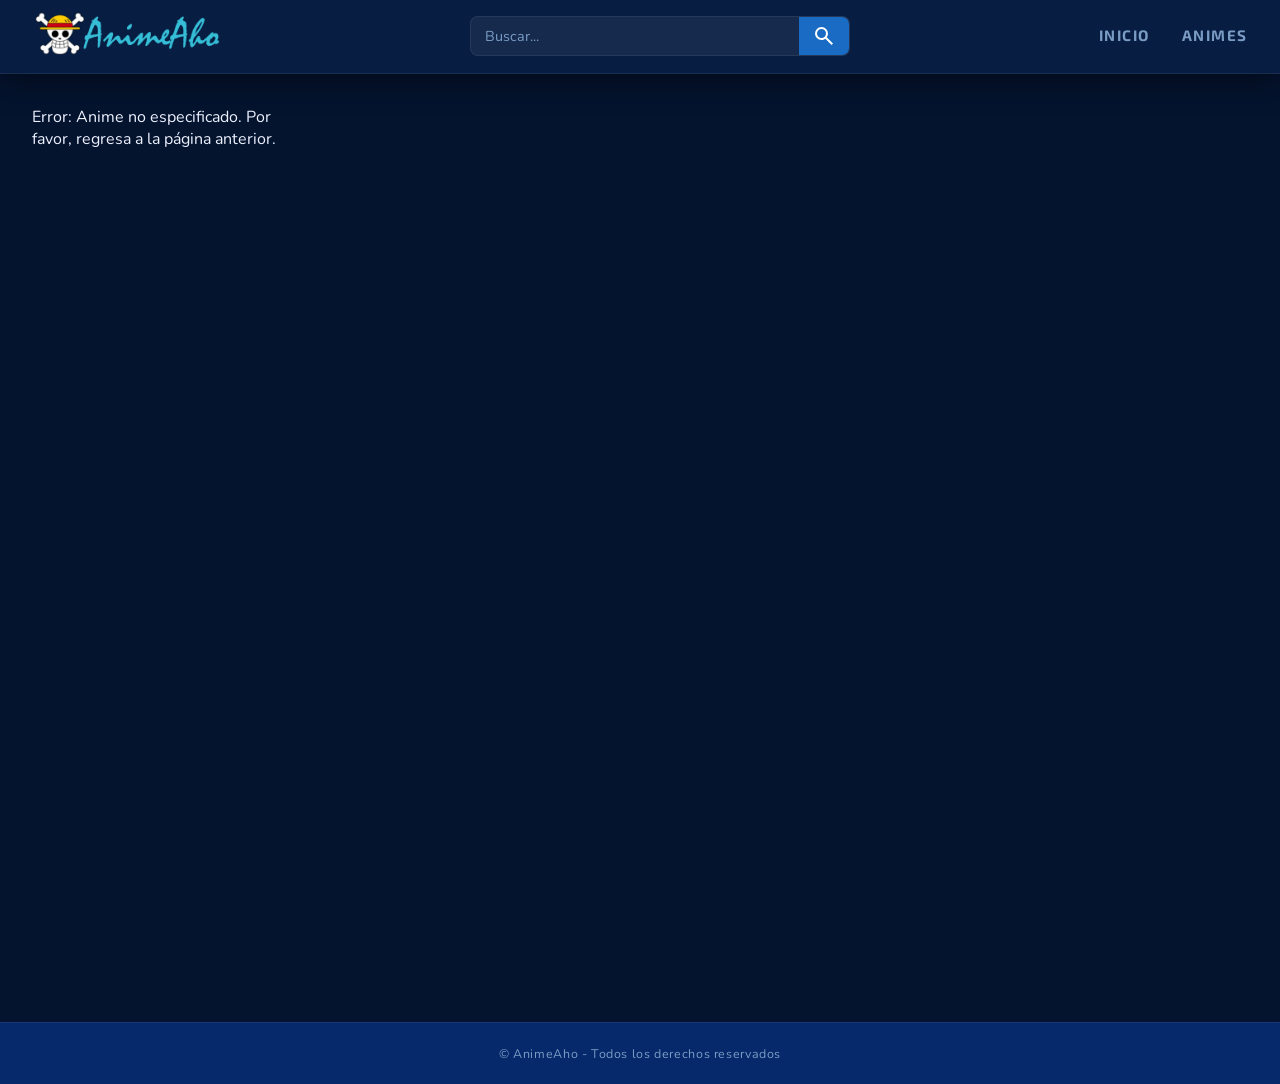
==== anime.html @ d309d059 "feat: add main client navigation flow - Index page: airing animes, latest episodes and recently adde" ====
<!DOCTYPE html>
<html lang="en">
<head>
    <meta charset="UTF-8">
    <meta name="viewport" content="width=device-width, initial-scale=1.0">
    <link rel="preconnect" href="https://fonts.googleapis.com">
    <link rel="preconnect" href="https://fonts.gstatic.com" crossorigin>
    <link href="https://fonts.googleapis.com/css2?family=Exo+2:ital,wght@0,100..900;1,100..900&display=swap" rel="stylesheet">
    <link rel="stylesheet" href="css/pages.css">
    <link rel="stylesheet" href="css/anime.css">
    <link rel="stylesheet" href="css/responsive.css">
    <title>AnimeAho</title>
</head>
<body>
    <header class="header">
        <div class="header__inner">
            <a href="index.html">
                <img src="assets/images/logo-animeaho.png" alt="AnimeAho" class="header__logo">
            </a>

            <div class="header__search">
                <input type="search" placeholder="Buscar..." aria-label="Buscar anime">
                <a href="" aria-label="Buscar">
                    <svg xmlns="http://www.w3.org/2000/svg" height="24px" viewBox="0 -960 960 960" width="24px" fill="#FFFFFF" aria-hidden="true">
                        <path d="M784-120 532-372q-30 24-69 38t-83 14q-109 0-184.5-75.5T120-580q0-109 75.5-184.5T380-840q109 0 184.5 75.5T640-580q0 44-14 83t-38 69l252 252-56 56ZM380-400q75 0 127.5-52.5T560-580q0-75-52.5-127.5T380-760q-75 0-127.5 52.5T200-580q0 75 52.5 127.5T380-400Z"/>
                    </svg>
                </a>
            </div>

            <nav class="header__nav" aria-label="Navegación principal">
                <a href="index.html">INICIO</a>
                <a href="">ANIMES</a>
            </nav>
        </div>
    </header>
    <main class="main">
        <div class="main__inner">
            <aside id="anime-aside" class="main__anime-aside">
                <div id="anime-cover" class="main__anime-cover"></div>
                <div id="anime-popularity" class="main__anime-popularity"></div>
                <div id="anime-status" class="main__anime-status"></div>
            </aside>

            <section id="anime-info" class="main__anime-info">
                <div id="anime-title" class="main__anime-title"></div>
                <div id="anime-type" class="main__anime-type"></div>
                <div id="anime-description" class="main__anime-description"></div>
                <div id="anime-relations" class="main__anime-relations"></div>
                <div id="anime-genres" class="main__anime-genres"></div>
            </section>

            <section id="anime-episodes" class="main__anime-episodes">
                <div id="anime-next" class="main__anime-next"></div>
                
                <div class="main__episodes-controls">
                    <div class="main__episodes-left">
                        <label for="episodes-sort" class="main__episodes-label">Ordenar episodios:</label>
                        <select id="episodes-sort" class="main__episodes-select">
                            <option value="desc">Descendente (Nuevos primero)</option>
                            <option value="asc">Ascendente (Antiguos primero)</option>
                        </select>
                    </div>
                    
                    <div class="main__episodes-search-group">
                        <input 
                            type="number" 
                            id="episodes-search" 
                            class="main__episodes-search-input" 
                            placeholder="Buscar episodio..."
                        />
                        <button class="main__episodes-search-btn">
                            <svg xmlns="http://www.w3.org/2000/svg" height="24px" viewBox="0 -960 960 960" width="24px" fill="#FFFFFF"><path d="M784-120 532-372q-30 24-69 38t-83 14q-109 0-184.5-75.5T120-580q0-109 75.5-184.5T380-840q109 0 184.5 75.5T640-580q0 44-14 83t-38 69l252 252-56 56ZM380-400q75 0 127.5-52.5T560-580q0-75-52.5-127.5T380-760q-75 0-127.5 52.5T200-580q0 75 52.5 127.5T380-400Z"/></svg>
                            Buscar
                        </button>
                        <button class="main__episodes-refresh-btn">
                            <svg xmlns="http://www.w3.org/2000/svg" height="24px" viewBox="0 -960 960 960" width="24px" fill="#FFFFFF"><path d="M480-160q-134 0-227-93t-93-227q0-134 93-227t227-93q69 0 132 28.5T720-690v-110h80v280H520v-80h168q-32-56-87.5-88T480-720q-100 0-170 70t-70 170q0 100 70 170t170 70q77 0 139-44t87-116h84q-28 106-114 173t-196 67Z"/></svg>
                            Refrescar
                        </button>

                    </div>
                </div>
                
                <div class="main__episodes-scroll">
                    <div id="anime-list" class="main__anime-list"></div>
                </div>
            </section>
        </div>
    </main>
    <footer class="footer">
        <div class="footer__inner">
            <small>&copy; AnimeAho - Todos los derechos reservados</small>
        </div>
    </footer>

    <script type="module" src="js/pages/anime.js"></script>
</body>
</html>
---- css/pages.css ----
/* pages.css - Estilos generales para todas las páginas */
@import url('https://fonts.googleapis.com/css2?family=Exo+2:ital,wght@0,100..900;1,100..900&family=Nunito:wght@400;600;700&display=swap');

* {
    margin: 0;
    padding: 0;
    box-sizing: border-box;
}

/* ============= VARIABLES DE DISEÑO ============= */

:root {
    --font-display: 'Exo 2', sans-serif;
    --font-body: 'Nunito', sans-serif;

    --color-bg:            #04132e;
    --color-bg-card:       #071e45;
    --color-header:        #071d42;
    --color-footer:        #06296b;
    --color-accent:        #1a6bc4;
    --color-accent-glow:   rgba(26, 107, 196, 0.35);
    --color-accent-alt:    #3392ff;
    --color-text:          #eef2ff;
    --color-text-muted:    #7a9cc4;
    --color-border:        rgba(255, 255, 255, 0.07);
    --color-sidebar-hover: rgba(26, 107, 196, 0.15);
}

body {
    font-family: var(--font-body);
    background-color: var(--color-bg);
    color: var(--color-text);
}

/* ============= SCROLLBAR ============= */

::-webkit-scrollbar               { width: 6px; height: 6px; }
::-webkit-scrollbar-track         { background: transparent; }
::-webkit-scrollbar-thumb         { background: var(--color-accent); border-radius: 99px; }
::-webkit-scrollbar-thumb:hover   { background: var(--color-accent-alt); }

/* ============= HEADER ============= */

.header {
    position: sticky;
    top: 0;
    z-index: 100;
    background-color: var(--color-header);
    border-bottom: 1px solid var(--color-border);
    box-shadow: 0 4px 32px rgba(0, 0, 0, 0.55);
}

.header__inner {
    display: flex;
    align-items: center;
    justify-content: space-between;
    padding: 12px 32px;
    max-width: 1800px;
    margin: 0 auto;
    gap: 20px;
}

.header__logo {
    width: 190px;
    flex-shrink: 0;
    transition: filter 0.25s;
}

.header__logo:hover {
    filter: drop-shadow(0 0 10px var(--color-accent-glow));
}

/* --- Search --- */
.header__search {
    display: flex;
    align-items: center;
    background-color: rgba(255, 255, 255, 0.06);
    border: 1px solid var(--color-border);
    border-radius: 8px;
    overflow: hidden;
    transition: border-color 0.2s, box-shadow 0.2s;
    flex: 0 1 380px;
}

.header__search:focus-within {
    border-color: var(--color-accent);
    box-shadow: 0 0 0 3px var(--color-accent-glow);
}

.header__search input {
    flex: 1;
    height: 38px;
    padding: 0 14px;
    background: transparent;
    border: none;
    outline: none;
    color: var(--color-text);
    font-family: var(--font-body);
    font-size: 0.9rem;
}

.header__search input::placeholder {
    color: var(--color-text-muted);
}

.header__search a {
    display: flex;
    align-items: center;
    justify-content: center;
    padding: 0 13px;
    height: 38px;
    background-color: var(--color-accent);
    transition: background-color 0.2s;
    flex-shrink: 0;
}

.header__search a:hover {
    background-color: var(--color-accent-alt);
}

/* --- Nav --- */
.header__nav {
    display: flex;
    gap: 32px;
    flex-shrink: 0;
}

.header__nav a {
    text-decoration: none;
    color: var(--color-text-muted);
    font-weight: 700;
    font-family: var(--font-display);
    font-size: 0.95rem;
    letter-spacing: 0.1em;
    transition: color 0.2s;
    position: relative;
    padding-bottom: 2px;
}

.header__nav a::after {
    content: '';
    position: absolute;
    bottom: -3px;
    left: 50%;
    transform: translateX(-50%);
    width: 0;
    height: 2px;
    background: var(--color-accent-alt);
    border-radius: 99px;
    transition: width 0.25s ease;
}

.header__nav a:hover {
    color: var(--color-text);
}

.header__nav a:hover::after {
    width: 100%;
}

/* ============= MAIN ============= */

.main {
    background-color: var(--color-bg);
    min-height: 100vh;
}

.main__inner {
    max-width: 1800px;
    margin: 0 auto;
    padding: 2rem 32px;
}

/* ============= FOOTER ============= */

.footer {
    background-color: var(--color-footer);
    border-top: 1px solid var(--color-border);
    margin-top: 3rem;
}

.footer__inner {
    display: flex;
    align-items: center;
    justify-content: center;
    max-width: 1800px;
    margin: 0 auto;
    padding: 22px 32px;
}

.footer__inner small {
    color: var(--color-text-muted);
    font-size: 0.78rem;
    letter-spacing: 0.05em;
}
---- css/anime.css ----
/* anime.css - Estilos específicos de la página de detalle de anime */

:root {
    --color-airing : #2D8AF9;
    --color-completed : #22C55E;
    --color-upcoming : #F59E0B;
}

/* ============= LAYOUT ============= */

.main__inner {
    display: grid;
    grid-template-columns: 250px 1fr;
    grid-template-rows: auto 1fr;
    gap: 1.5rem;
    align-items: start;
}

/* ============= ASIDE (SIDEBAR) ============= */

.main__anime-aside {
    grid-column: 1;
    grid-row: 1 / 3;
    display: flex;
    flex-direction: column;
    gap: 1.5rem;
}

.main__anime-cover {
    width: 100%;
}

.main__anime-cover-img {
    width: 100%;
    border-radius: 8px;
    box-shadow: 0 8px 24px rgba(0, 0, 0, 0.4);
    object-fit: cover;
}

.main__anime-popularity,
.main__anime-status {
    padding: 1rem;
    background-color: var(--color-bg-card);
    border: 1px solid var(--color-border);
    border-radius: 8px;
}

.main__anime-popularity p,
.main__anime-status p {
    color: var(--color-text);
    font-size: 0.9rem;
    margin-bottom: 0.5rem;
}

.main__anime-popularity p:last-child,
.main__anime-status p:last-child {
    margin-bottom: 0;
}

/* Contenedor del sistema de calificación con estrellas */
.main__anime-rating-container {
    display: flex;
    flex-direction: column;
    gap: 0.75rem;
}

.main__anime-rating-label {
    color: var(--color-text);
    font-size: 0.85rem;
    font-weight: 600;
    text-transform: uppercase;
    letter-spacing: 0.05em;
}

/* Contenedor de las estrellas */
.main__anime-stars {
    display: inline-flex;
    align-items: center;
    gap: 0.4rem;
}

/* Estrella individual */
.main__anime-star {
    display: block;
    width: 24px;
    height: 24px;
    flex-shrink: 0;
}

/* ============= INFO SECTION ============= */

.main__anime-info {
    grid-column: 2;
    grid-row: 1;
    display: flex;
    flex-direction: column;
    gap: 1.2rem;
}

.main__anime-title {
    font-family: var(--font-display);
    font-size: 1.8rem;
    font-weight: 800;
    letter-spacing: 0.02em;
    color: var(--color-text);
}

.main__anime-type {
    display: flex;
    align-items: center;
    gap: 1rem;
    flex-wrap: wrap;
}

.main__anime-badge {
    display: inline-block;
    background: linear-gradient(135deg, var(--color-accent), var(--color-accent-alt));
    color: white;
    font-size: 0.75rem;
    font-weight: 700;
    font-family: var(--font-display);
    padding: 4px 12px;
    border-radius: 20px;
    letter-spacing: 0.05em;
    text-transform: uppercase;
}

.main__anime-alias {
    font-size: 0.85rem;
    color: var(--color-text-muted);
    font-style: italic;
}

.main__anime-description {
    display: flex;
    flex-direction: column;
    gap: 0.5rem;
}

.main__anime-synopsis {
    font-size: 0.9rem;
    line-height: 1.6;
    color: var(--color-text);
    text-align: justify;
}

.main__anime-genres {
    display: flex;
    align-items: center;
    gap: 0.8rem;
    flex-wrap: wrap;
}

.main__anime-genre {
    display: inline-block;
    background-color: rgba(26, 107, 196, 0.2);
    border: 1px solid var(--color-accent);
    color: var(--color-accent-alt);
    font-size: 0.75rem;
    font-weight: 700;
    padding: 4px 10px;
    border-radius: 4px;
    letter-spacing: 0.03em;
    text-decoration: none;
    transition: all 0.2s ease;
}

.main__anime-genre:hover {
    background-color: rgba(26, 107, 196, 0.4);
    border-color: var(--color-accent-alt);
}

.main__anime-relations {
    display: flex;
    flex-direction: column;
    gap: 0.5rem;
}

.main__anime-relation {
    display: inline-block;
    color: var(--color-accent-alt);
    text-decoration: none;
    font-size: 0.85rem;
    padding: 0.3rem 0;
    transition: color 0.2s;
    border-bottom: 1px solid transparent;
    transition: border-color 0.2s;
}

.main__anime-relation:hover {
    color: var(--color-text);
    border-bottom-color: var(--color-accent);
}

/* ============= EPISODES SECTION ============= */

.main__anime-episodes {
    grid-column: 2;
    grid-row: 2;
    display: flex;
    flex-direction: column;
    gap: 1.5rem;
}

.main__anime-next {
    display: inline-flex;
    align-items: center;
    gap: 0.5rem;
    padding: 0;
    background: transparent;
    border: none;
    color: var(--color-text);
    font-size: 0.85rem;
    font-weight: 600;
}

.main__anime-next-icon {
    color: var(--color-accent-alt);
    flex-shrink: 0;
    width: 16px;
    height: 16px;
}

/* Estilos para el estado del anime */
.main__anime-status {
    display: flex;
    align-items: center;
    justify-content: center;
    gap: 0.6rem;
    padding: 1rem;
    background-color: var(--color-bg-card);
    border: 1px solid var(--color-border);
    border-radius: 8px;
    color: var(--color-text);
    font-size: 0.9rem;
    font-weight: 600;
}

.main__anime-status-icon {
    display: flex;
    align-items: center;
    color: var(--color-accent-alt);
}

.status--airing { color: var(--color-airing) }
.status--completed { color: var(--color-completed) }
.status--upcoming  { color: var(--color-upcoming) }

/* Controles de episodios */
.main__episodes-controls {
    display: flex;
    align-items: center;
    justify-content: space-between;
    gap: 1rem;
    padding: 1rem;
    background-color: rgba(26, 107, 196, 0.1);
    border: 1px solid var(--color-accent);
    border-radius: 8px;
}

.main__episodes-left {
    display: flex;
    align-items: center;
    gap: 1rem;
}

.main__episodes-search-group {
    display: flex;
    align-items: center;
    gap: 0.5rem;
}

.main__episodes-search-input {
    padding: 0.5rem 0.8rem;
    background-color: var(--color-bg-card);
    border: 1px solid var(--color-accent);
    border-radius: 6px;
    color: var(--color-text);
    font-family: var(--font-body);
    font-size: 0.9rem;
    min-width: 200px;
    transition: border-color 0.2s, box-shadow 0.2s;
}

/* Para navegadores basados en WebKit (Chrome, Safari, Edge) */
.main__episodes-search-input::-webkit-inner-spin-button,
.main__episodes-search-input::-webkit-outer-spin-button {
  -webkit-appearance: none;
  margin: 0;
}

/* Para Firefox */
.main__episodes-search-input {
  -moz-appearance: textfield;
}


.main__episodes-search-input::placeholder {
    color: var(--color-text-muted);
}

.main__episodes-search-input:focus {
    outline: none;
    border-color: var(--color-accent-alt);
    box-shadow: 0 0 0 3px var(--color-accent-glow);
}

.main__episodes-search-btn, .main__episodes-refresh-btn {
    padding: 0.5rem 1rem;
    background: linear-gradient(135deg, var(--color-accent), var(--color-accent-alt));
    color: white;
    border: none;
    border-radius: 6px;
    font-family: var(--font-body);
    font-size: 0.9rem;
    font-weight: 600;
    cursor: pointer;
    transition: transform 0.2s, box-shadow 0.2s;
    display: flex;
    align-items: center;
    gap: 0.4rem;
    white-space: nowrap;
}

.main__episodes-search-btn:hover, .main__episodes-refresh-btn:hover {
    transform: translateY(-2px);
    box-shadow: 0 4px 12px rgba(51, 146, 255, 0.3);
}

.main__episodes-search-btn:active, .main__episodes-refresh-btn:active {
    transform: translateY(0);
}

.main__episodes-label {
    color: var(--color-text);
    font-size: 0.9rem;
    font-weight: 600;
    white-space: nowrap;
}

.main__episodes-select {
    padding: 0.5rem 0.8rem;
    background-color: var(--color-bg-card);
    border: 1px solid var(--color-accent);
    border-radius: 6px;
    color: var(--color-text);
    font-family: var(--font-body);
    font-size: 0.9rem;
    cursor: pointer;
    transition: border-color 0.2s, box-shadow 0.2s;
}

.main__episodes-select:hover {
    border-color: var(--color-accent-alt);
}

.main__episodes-select:focus {
    outline: none;
    border-color: var(--color-accent-alt);
    box-shadow: 0 0 0 3px var(--color-accent-glow);
}

.main__episodes-select option {
    background-color: var(--color-bg-card);
    color: var(--color-text);
}

/* Contenedor con scroll interno para episodios */
.main__episodes-scroll {
    max-height: 600px;
    overflow-y: auto;
    padding-right: 8px;
    scrollbar-width: thin;
    scrollbar-color: var(--color-accent) transparent;
}

.main__episodes-scroll::-webkit-scrollbar {
    width: 6px;
}

.main__episodes-scroll::-webkit-scrollbar-track {
    background: transparent;
}

.main__episodes-scroll::-webkit-scrollbar-thumb {
    background: var(--color-accent);
    border-radius: 99px;
}

.main__episodes-scroll::-webkit-scrollbar-thumb:hover {
    background: var(--color-accent-alt);
}

.main__anime-list {
    display: grid;
    grid-template-columns: repeat(auto-fill, minmax(180px, 1fr));
    gap: 1rem;
}

.main__anime-episode {
    position: relative;
    border-radius: 8px;
    overflow: hidden;
    transition: transform 0.25s ease, box-shadow 0.25s ease;
    cursor: pointer;
}

.main__anime-episode:hover {
    transform: translateY(-4px);
    box-shadow: 0 12px 32px rgba(0, 0, 0, 0.5), 0 0 0 1px rgba(51, 146, 255, 0.3);
}

.main__anime-episode-cover {
    display: block;
    width: 100%;
    height: 140px;
    object-fit: cover;
    border-radius: 8px;
    transition: filter 0.25s ease;
}

.main__anime-episode:hover .main__anime-episode-cover {
    filter: brightness(1.1);
}

.main__anime-episode-number {
    position: absolute;
    bottom: 8px;
    left: 8px;
    right: 8px;
    background: rgba(4, 19, 46, 0.85);
    color: var(--color-text);
    font-size: 0.8rem;
    font-weight: 700;
    padding: 6px 8px;
    border-radius: 4px;
    text-align: center;
    backdrop-filter: blur(4px);
}
---- css/responsive.css ----
/* responsive.css - Media queries responsivas para todas las páginas */

/* ============= BASE RESPONSIVE ============= */

#latest-episodes.main__animes-container {
    grid-template-columns: repeat(auto-fill, minmax(var(--ep-card-width), 1fr));
}

#latest-animes.main__animes-container {
    grid-template-columns: repeat(auto-fill, minmax(var(--card-width), 1fr));
}

#latest-episodes .anime-card,
#latest-animes .anime-card {
    width: 100%;
}

#latest-episodes .anime-card__a,
#latest-animes .anime-card__a {
    width: 100%;
}

#latest-animes .anime-card__name {
    width: 100%;
}

/* ============= DESKTOP MEDIANO (1400px) ============= */

@media (max-width: 1400px) {
    :root {
        --card-width:    160px;
        --ep-card-width: 200px;
    }
}

/* ============= DESKTOP CHICO / TABLET GRANDE (1150px) ============= */

@media (max-width: 1150px) {
    :root {
        --sidebar-width: 260px;
        --card-width:    150px;
        --ep-card-width: 185px;
        --ep-card-height: 125px;
    }

    .header__search {
        flex: 0 1 260px;
    }

    /* Anime detail responsive */
    .main__inner {
        grid-template-columns: 200px 1fr;
    }

    .main__anime-list {
        grid-template-columns: repeat(auto-fill, minmax(150px, 1fr));
    }

    .main__episodes-controls {
        flex-wrap: wrap;
    }
}


/* ============= TABLET (900px) ============= */

@media (max-width: 900px) {
    :root {
        --card-width:     145px;
        --ep-card-width:  170px;
        --ep-card-height: 115px;
    }

    .header__inner {
        flex-wrap: wrap;
        padding: 10px 20px;
        gap: 10px;
    }

    .header__search {
        order: 3;
        flex: 1 1 100%;
    }

    .header__search input {
        width: 100%;
    }

    .header__logo {
        width: 150px;
    }

    /* Index layout */
    .main__inner {
        flex-direction: column;
        padding: 1.2rem 20px;
    }

    .main__sidebar {
        width: 100%;
        min-width: unset;
        position: static;
        max-height: 180px;
        padding-right: 0;
        padding-bottom: 12px;
        padding-top: 0;
        overflow-x: auto;
        overflow-y: hidden;
    }

    .main__airing-list {
        flex-direction: row;
        flex-wrap: nowrap;
        gap: 6px;
    }

    .main__airing-list li {
        flex-shrink: 0;
        background-color: rgba(26, 107, 196, 0.1);
        border: 1px solid var(--color-border);
        border-radius: 20px;
    }

    .main__airing-list a,
    .anime-link {
        padding: 5px 14px;
        font-size: 0.82rem;
        border-left: none !important;
        border-radius: 20px;
        white-space: nowrap;
    }

    .main__airing-list a:hover,
    .anime-link:hover {
        padding-left: 14px !important;
        border-left: none !important;
    }

    .main__content {
        padding-left: 0;
        border-left: none;
        padding-top: 1.5rem;
        border-top: 1px solid var(--color-border);
    }

    /* Anime detail responsive */
    .main__inner {
        grid-template-columns: 1fr;
    }

    .main__anime-aside {
        grid-column: 1;
        grid-row: auto;
    }

    .main__anime-info {
        grid-column: 1;
    }

    .main__anime-episodes {
        grid-column: 1;
    }

    .main__anime-list {
        grid-template-columns: repeat(auto-fill, minmax(140px, 1fr));
    }

    .main__episodes-controls {
        flex-direction: column;
        align-items: stretch;
        gap: 0.8rem;
    }

    .main__episodes-select {
        width: 100%;
    }

    .main__episodes-scroll {
        max-height: 400px;
    }
}

/* ============= MOBILE GRANDE (640px) ============= */

@media (max-width: 640px) {
    :root {
        --card-width:     130px;
        --ep-card-width:  150px;
        --ep-card-height: 100px;
        --card-gap:       10px;
        --ep-gap:         10px;
    }

    .header__inner {
        padding: 10px 14px;
    }

    .header__logo {
        width: 130px;
    }

    .header__nav {
        gap: 20px;
    }

    .header__nav a {
        font-size: 0.85rem;
    }

    .main__inner {
        padding: 1rem 14px;
    }

    .main__section-title {
        font-size: 0.88rem;
    }

    .anime-card__name {
        font-size: 0.78rem;
    }

    .footer__inner {
        padding: 16px 14px;
        text-align: center;
    }

    /* Anime detail */
    .main__anime-title {
        font-size: 1.4rem;
    }

    .main__anime-list {
        grid-template-columns: repeat(auto-fill, minmax(120px, 1fr));
    }

    .main__episodes-controls {
        flex-direction: column;
        align-items: stretch;
    }

    .main__episodes-select {
        width: 100%;
    }
}

/* ============= MOBILE CHICO (420px) ============= */

@media (max-width: 420px) {
    :root {
        --card-width:     120px;
        --ep-card-width:  140px;
        --ep-card-height: 92px;
        --card-gap:       8px;
        --ep-gap:         8px;
    }

    .header__inner {
        padding: 8px 12px;
    }

    .header__logo {
        width: 115px;
    }

    .header__nav {
        gap: 14px;
    }

    .header__nav a {
        font-size: 0.78rem;
        letter-spacing: 0.05em;
    }

    .main__inner {
        padding: 0.8rem 12px;
    }

    .main__section-title {
        font-size: 0.8rem;
        letter-spacing: 0.1em;
    }

    .main__anime-title {
        font-size: 1.2rem;
    }

    .main__anime-list {
        grid-template-columns: repeat(auto-fill, minmax(100px, 1fr));
    }

    .main__episodes-controls {
        flex-direction: column;
        align-items: stretch;
        gap: 0.8rem;
    }

    .main__episodes-left {
        flex-direction: column;
        align-items: stretch;
        gap: 0.8rem;
    }

    .main__episodes-label {
        font-size: 0.85rem;
    }

    .main__episodes-select {
        width: 100%;
        font-size: 0.85rem;
    }

    .main__episodes-search-group {
        flex-direction: column;
        gap: 0.6rem;
    }

    .main__episodes-search-input {
        width: 100%;
        min-width: unset;
    }

    .main__episodes-search-btn, 
    .main__episodes-refresh-btn {
        width: 100%;
    }

    .main__episodes-scroll {
        max-height: 350px;
    }

    /* Ajuste de estrellas en tablets */
    .main__anime-star {
        width: 20px !important;
        height: 20px !important;
    }

    .main__anime-stars {
        gap: 0.3rem;
    }
}

/* ============= MOBILE MUY CHICO (360px) ============= */

@media (max-width: 360px) {
    :root {
        --card-width:     110px;
        --ep-card-width:  130px;
        --ep-card-height: 86px;
        --card-gap:       8px;
        --ep-gap:         8px;
    }

    .header__nav a {
        font-size: 0.72rem;
    }

    .main__episodes-controls {
        flex-direction: column;
        align-items: stretch;
        padding: 0.8rem;
        gap: 0.6rem;
    }

    .main__episodes-left {
        flex-direction: column;
    }

    .main__episodes-search-group {
        flex-direction: column;
        gap: 0.6rem;
    }

    .main__episodes-search-input {
        width: 100%;
        min-width: unset;
        font-size: 0.85rem;
    }

    .main__episodes-search-btn,
    .main__episodes-refresh-btn {
        width: 100%;
        font-size: 0.85rem;
    }

    .main__anime-title {
        font-size: 1rem;
    }

    /* Ajuste de estrellas en móviles muy pequeños */
    .main__anime-star {
        width: 18px !important;
        height: 18px !important;
    }

    .main__anime-stars {
        gap: 0.25rem;
    }

    .main__anime-rating-label {
        font-size: 0.75rem;
    }
}
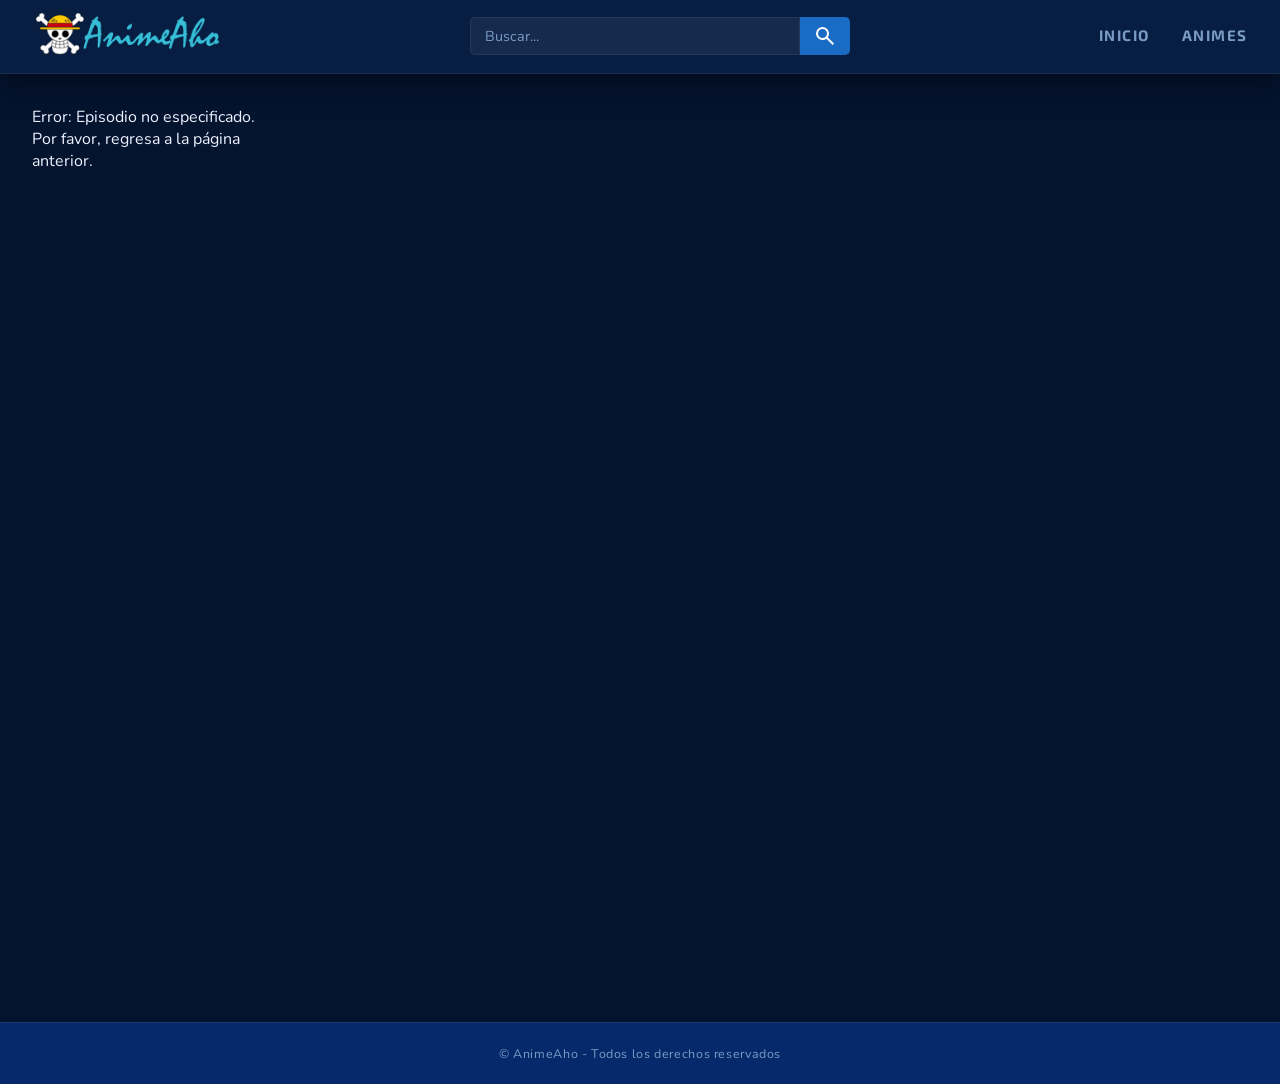
==== commit c3daa0d4: "feat: add anime text search with dropdown and styles" ====
--- a/anime.html
+++ b/anime.html
@@ -9,6 +9,7 @@
     <link rel="stylesheet" href="css/pages.css">
     <link rel="stylesheet" href="css/anime.css">
     <link rel="stylesheet" href="css/responsive.css">
+    <link rel="icon" href="assets/icons/favicon.png">
     <title>AnimeAho</title>
 </head>
 <body>
@@ -19,8 +20,9 @@
             </a>
 
             <div class="header__search">
-                <input type="search" placeholder="Buscar..." aria-label="Buscar anime">
-                <a href="" aria-label="Buscar">
+                <input class="header__search-input" type="search" placeholder="Buscar..." aria-label="Buscar anime">
+                <div class="header__search-dropdown"></div>
+                <a class="header__search-link" href="browse.html" aria-label="Buscar">
                     <svg xmlns="http://www.w3.org/2000/svg" height="24px" viewBox="0 -960 960 960" width="24px" fill="#FFFFFF" aria-hidden="true">
                         <path d="M784-120 532-372q-30 24-69 38t-83 14q-109 0-184.5-75.5T120-580q0-109 75.5-184.5T380-840q109 0 184.5 75.5T640-580q0 44-14 83t-38 69l252 252-56 56ZM380-400q75 0 127.5-52.5T560-580q0-75-52.5-127.5T380-760q-75 0-127.5 52.5T200-580q0 75 52.5 127.5T380-400Z"/>
                     </svg>
@@ -33,7 +35,7 @@
             </nav>
         </div>
     </header>
-    <main class="main">
+    <main class="main anime-page">
         <div class="main__inner">
             <aside id="anime-aside" class="main__anime-aside">
                 <div id="anime-cover" class="main__anime-cover"></div>
@@ -69,11 +71,15 @@
                             placeholder="Buscar episodio..."
                         />
                         <button class="main__episodes-search-btn">
-                            <svg xmlns="http://www.w3.org/2000/svg" height="24px" viewBox="0 -960 960 960" width="24px" fill="#FFFFFF"><path d="M784-120 532-372q-30 24-69 38t-83 14q-109 0-184.5-75.5T120-580q0-109 75.5-184.5T380-840q109 0 184.5 75.5T640-580q0 44-14 83t-38 69l252 252-56 56ZM380-400q75 0 127.5-52.5T560-580q0-75-52.5-127.5T380-760q-75 0-127.5 52.5T200-580q0 75 52.5 127.5T380-400Z"/></svg>
+                            <svg xmlns="http://www.w3.org/2000/svg" height="24px" viewBox="0 -960 960 960" width="24px" fill="#FFFFFF">
+                                <path d="M784-120 532-372q-30 24-69 38t-83 14q-109 0-184.5-75.5T120-580q0-109 75.5-184.5T380-840q109 0 184.5 75.5T640-580q0 44-14 83t-38 69l252 252-56 56ZM380-400q75 0 127.5-52.5T560-580q0-75-52.5-127.5T380-760q-75 0-127.5 52.5T200-580q0 75 52.5 127.5T380-400Z"/>
+                            </svg>
                             Buscar
                         </button>
                         <button class="main__episodes-refresh-btn">
-                            <svg xmlns="http://www.w3.org/2000/svg" height="24px" viewBox="0 -960 960 960" width="24px" fill="#FFFFFF"><path d="M480-160q-134 0-227-93t-93-227q0-134 93-227t227-93q69 0 132 28.5T720-690v-110h80v280H520v-80h168q-32-56-87.5-88T480-720q-100 0-170 70t-70 170q0 100 70 170t170 70q77 0 139-44t87-116h84q-28 106-114 173t-196 67Z"/></svg>
+                            <svg xmlns="http://www.w3.org/2000/svg" height="24px" viewBox="0 -960 960 960" width="24px" fill="#FFFFFF">
+                                <path d="M480-160q-134 0-227-93t-93-227q0-134 93-227t227-93q69 0 132 28.5T720-690v-110h80v280H520v-80h168q-32-56-87.5-88T480-720q-100 0-170 70t-70 170q0 100 70 170t170 70q77 0 139-44t87-116h84q-28 106-114 173t-196 67Z"/>
+                            </svg>
                             Refrescar
                         </button>
 
--- a/css/pages.css
+++ b/css/pages.css
@@ -75,11 +75,11 @@
     display: flex;
     align-items: center;
     background-color: rgba(255, 255, 255, 0.06);
-    border: 1px solid var(--color-border);
-    border-radius: 8px;
-    overflow: hidden;
+    overflow: visible;
     transition: border-color 0.2s, box-shadow 0.2s;
     flex: 0 1 380px;
+    border-radius: 5px;
+    position: relative;
 }
 
 .header__search:focus-within {
@@ -92,8 +92,9 @@
     height: 38px;
     padding: 0 14px;
     background: transparent;
-    border: none;
     outline: none;
+    border: 1px solid var(--color-border);
+    border-radius: 5px 0 0 5px;
     color: var(--color-text);
     font-family: var(--font-body);
     font-size: 0.9rem;
@@ -103,19 +104,66 @@
     color: var(--color-text-muted);
 }
 
-.header__search a {
+.header__search-link {
     display: flex;
     align-items: center;
     justify-content: center;
     padding: 0 13px;
     height: 38px;
+    border-radius: 0 5px 5px 0;
     background-color: var(--color-accent);
     transition: background-color 0.2s;
     flex-shrink: 0;
 }
 
-.header__search a:hover {
+.header__search-link:hover {
     background-color: var(--color-accent-alt);
+}
+
+
+.header__search-dropdown {
+    position: absolute;
+    top: 110%;
+    left: 0;
+    width: 100%;
+    background: var(--color-header);
+    border: 1px solid var(--color-border);
+    border-radius: 5px;
+    z-index: 999;
+    max-height: 400px;
+    overflow-y: auto;
+    padding: 5px;
+    display: none;
+}
+
+.header__search-dropdown-item a {
+    display: flex;
+    align-items: center;
+    gap: 20px;
+    padding: 8px;
+    height: 100px; 
+    text-decoration: none;
+    color: var(--color-text);
+    transition: background 0.2s;
+    cursor: pointer;
+}
+
+.header__search-dropdown-item a:hover {
+    background: var(--color-sidebar-hover);
+    border-radius: 5px;
+}
+
+.header__search-dropdown-item img {
+    height: 100%; 
+    width: auto;
+    object-fit: cover;
+    border-radius: 5px;
+}
+
+.header__search-dropdown-item span {
+    font-size: 0.9rem;
+    color: var(--color-text);
+    font-family: var(--font-body);
 }
 
 /* --- Nav --- */
--- a/css/responsive.css
+++ b/css/responsive.css
@@ -47,10 +47,10 @@
         flex: 0 1 260px;
     }
 
-    /* Anime detail responsive */
     .main__inner {
         grid-template-columns: 200px 1fr;
     }
+
 
     .main__anime-list {
         grid-template-columns: repeat(auto-fill, minmax(150px, 1fr));
@@ -86,14 +86,28 @@
         width: 100%;
     }
 
+    .header__search-dropdown {
+        width: 100%;
+        left: 0;
+    }
+
+    .header__search-dropdown-item a {
+        height: 80px;
+        gap: 14px;
+    }
+
     .header__logo {
         width: 150px;
     }
 
-    /* Index layout */
     .main__inner {
         flex-direction: column;
         padding: 1.2rem 20px;
+    }
+
+    .main .main__inner {
+        display: flex;
+        flex-direction: column;
     }
 
     .main__sidebar {
@@ -143,14 +157,32 @@
         border-top: 1px solid var(--color-border);
     }
 
-    /* Anime detail responsive */
+    .anime-page .main__inner,
     .main__inner {
         grid-template-columns: 1fr;
+    }
+
+    .anime-page .main__inner {
+        display: grid !important;
+    }
+
+    .main .main__inner,
+    .anime-page .main__inner {
+        display: flex !important;
+        flex-direction: column;
     }
 
     .main__anime-aside {
         grid-column: 1;
         grid-row: auto;
+        order: -1 !important;
+        width: auto !important;         
+        max-width: 300px !important;    
+        display: flex !important;
+        justify-content: center !important;
+        align-items: center !important;
+        justify-self: center !important; 
+        margin: 0 auto !important;      
     }
 
     .main__anime-info {
@@ -159,6 +191,12 @@
 
     .main__anime-episodes {
         grid-column: 1;
+        display: block !important;         
+        width: 100% !important;            
+        justify-self: stretch !important;   
+        margin: 0 !important;               
+        max-width: none !important;         
+        align-self: stretch !important;     
     }
 
     .main__anime-list {
@@ -199,6 +237,16 @@
         width: 130px;
     }
 
+    .header__search-dropdown-item a {
+        height: 70px;
+        gap: 12px;
+        padding: 6px 10px;
+    }
+
+    .header__search-dropdown-item span {
+        font-size: 0.82rem;
+    }
+
     .header__nav {
         gap: 20px;
     }
@@ -243,9 +291,45 @@
     }
 }
 
-/* ============= MOBILE CHICO (420px) ============= */
-
-@media (max-width: 420px) {
+/* ============= TINY (520px) ============= */
+
+@media (max-width: 521px) {
+    .main__episodes-controls {
+        flex-direction: column;
+        align-items: stretch;
+        gap: 0.8rem;
+    }
+
+    .main__episodes-left,
+    .main__episodes-search-group {
+        display: flex;
+        flex-direction: column;
+        align-items: stretch;
+        gap: 0.8rem;
+    }
+
+    .main__episodes-select,
+    .main__episodes-search-btn,
+    .main__episodes-refresh-btn,
+    .main__episodes-search-input {
+        width: 100% !important;
+        max-width: none !important;
+        min-width: 0 !important;
+    }
+
+    .main__episodes-search-input {
+        min-width: unset !important;
+    }
+
+    .main__episodes-search-btn,
+    .main__episodes-refresh-btn {
+        justify-content: center;
+    }
+}
+
+/* ============= MOBILE CHICO (420‑520px) ============= */
+
+@media (max-width: 521px) {
     :root {
         --card-width:     120px;
         --ep-card-width:  140px;
@@ -262,6 +346,20 @@
         width: 115px;
     }
 
+    .header__search-dropdown {
+        max-height: 300px;
+    }
+
+    .header__search-dropdown-item a {
+        height: 60px;
+        gap: 10px;
+        padding: 5px 8px;
+    }
+
+    .header__search-dropdown-item span {
+        font-size: 0.78rem;
+    }
+
     .header__nav {
         gap: 14px;
     }
@@ -292,6 +390,7 @@
         flex-direction: column;
         align-items: stretch;
         gap: 0.8rem;
+        margin-bottom: 0.8rem; /* espacio entre controles y lista */
     }
 
     .main__episodes-left {
@@ -304,6 +403,18 @@
         font-size: 0.85rem;
     }
 
+    .main__episodes-select,
+    .main__episodes-search-btn,
+    .main__episodes-refresh-btn {
+        min-width: 0; 
+        max-width: 100%; 
+        box-sizing: border-box; 
+    }
+    .main__episodes-search-btn,
+    .main__episodes-refresh-btn {
+        justify-content: center;
+    }
+
     .main__episodes-select {
         width: 100%;
         font-size: 0.85rem;
@@ -328,7 +439,6 @@
         max-height: 350px;
     }
 
-    /* Ajuste de estrellas en tablets */
     .main__anime-star {
         width: 20px !important;
         height: 20px !important;
@@ -350,6 +460,20 @@
         --ep-gap:         8px;
     }
 
+    .header__search-dropdown {
+        max-height: 250px;
+    }
+
+    .header__search-dropdown-item a {
+        height: 55px;
+        gap: 8px;
+        padding: 4px 8px;
+    }
+
+    .header__search-dropdown-item span {
+        font-size: 0.75rem;
+    }
+
     .header__nav a {
         font-size: 0.72rem;
     }
@@ -386,7 +510,6 @@
         font-size: 1rem;
     }
 
-    /* Ajuste de estrellas en móviles muy pequeños */
     .main__anime-star {
         width: 18px !important;
         height: 18px !important;
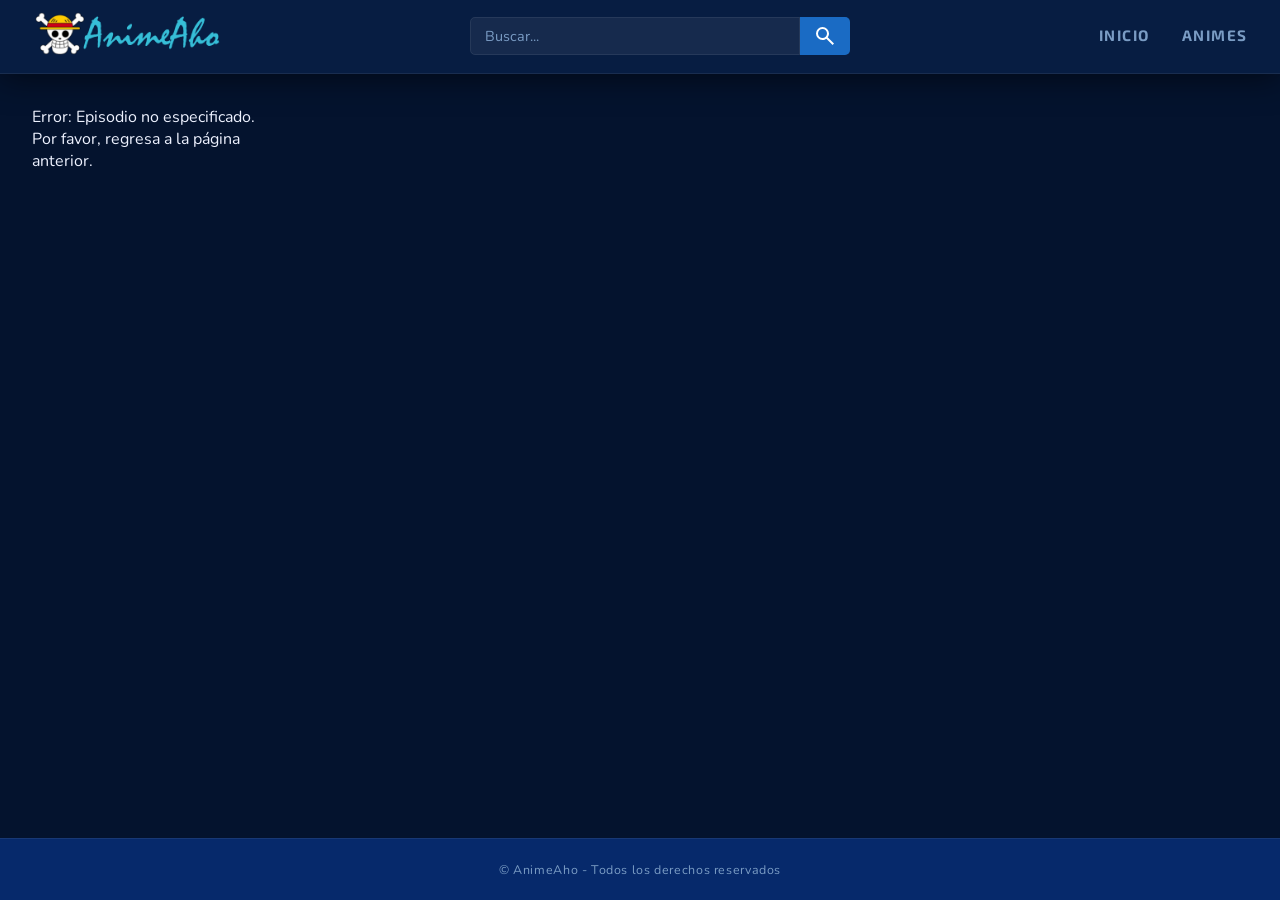
==== commit ce0659dd: "refactor(css): split media queries into responsive/[page].css files" ====
--- a/anime.html
+++ b/anime.html
@@ -7,8 +7,10 @@
     <link rel="preconnect" href="https://fonts.gstatic.com" crossorigin>
     <link href="https://fonts.googleapis.com/css2?family=Exo+2:ital,wght@0,100..900;1,100..900&display=swap" rel="stylesheet">
     <link rel="stylesheet" href="css/pages.css">
+    <link rel="stylesheet" href="css/responsive/pages.css">
+    <link rel="stylesheet" href="css/responsive/components.css">
     <link rel="stylesheet" href="css/anime.css">
-    <link rel="stylesheet" href="css/responsive.css">
+    <link rel="stylesheet" href="css/responsive/anime.css">
     <link rel="icon" href="assets/icons/favicon.png">
     <title>AnimeAho</title>
 </head>
@@ -22,7 +24,7 @@
             <div class="header__search">
                 <input class="header__search-input" type="search" placeholder="Buscar..." aria-label="Buscar anime">
                 <div class="header__search-dropdown"></div>
-                <a class="header__search-link" href="browse.html" aria-label="Buscar">
+                <a class="header__search-link" aria-label="Buscar">
                     <svg xmlns="http://www.w3.org/2000/svg" height="24px" viewBox="0 -960 960 960" width="24px" fill="#FFFFFF" aria-hidden="true">
                         <path d="M784-120 532-372q-30 24-69 38t-83 14q-109 0-184.5-75.5T120-580q0-109 75.5-184.5T380-840q109 0 184.5 75.5T640-580q0 44-14 83t-38 69l252 252-56 56ZM380-400q75 0 127.5-52.5T560-580q0-75-52.5-127.5T380-760q-75 0-127.5 52.5T200-580q0 75 52.5 127.5T380-400Z"/>
                     </svg>
@@ -31,7 +33,7 @@
 
             <nav class="header__nav" aria-label="Navegación principal">
                 <a href="index.html">INICIO</a>
-                <a href="">ANIMES</a>
+                <a href="browse.html">ANIMES</a>
             </nav>
         </div>
     </header>
--- a/css/pages.css
+++ b/css/pages.css
@@ -30,6 +30,9 @@
     font-family: var(--font-body);
     background-color: var(--color-bg);
     color: var(--color-text);
+    min-height: 100vh;
+    display: flex;
+    flex-direction: column;
 }
 
 /* ============= SCROLLBAR ============= */
@@ -44,7 +47,7 @@
 .header {
     position: sticky;
     top: 0;
-    z-index: 100;
+    z-index: 100; /* z-index controla la superposición, aquí mantiene el header encima del contenido */
     background-color: var(--color-header);
     border-bottom: 1px solid var(--color-border);
     box-shadow: 0 4px 32px rgba(0, 0, 0, 0.55);
@@ -75,7 +78,7 @@
     display: flex;
     align-items: center;
     background-color: rgba(255, 255, 255, 0.06);
-    overflow: visible;
+    overflow: visible; /* permite que el dropdown se muestre fuera del contenedor principal */
     transition: border-color 0.2s, box-shadow 0.2s;
     flex: 0 1 380px;
     border-radius: 5px;
@@ -114,6 +117,7 @@
     background-color: var(--color-accent);
     transition: background-color 0.2s;
     flex-shrink: 0;
+    cursor: pointer;
 }
 
 .header__search-link:hover {
@@ -129,9 +133,9 @@
     background: var(--color-header);
     border: 1px solid var(--color-border);
     border-radius: 5px;
-    z-index: 999;
+    z-index: 999; /* mantiene el dropdown en la parte superior de otros elementos */
     max-height: 400px;
-    overflow-y: auto;
+    overflow-y: auto; /* scroll vertical cuando la lista crece mucho */
     padding: 5px;
     display: none;
 }
@@ -166,7 +170,26 @@
     font-family: var(--font-body);
 }
 
-/* --- Nav --- */
+.header__search-more {
+    display: flex;
+    align-items: center;
+    justify-content: center;
+    gap: 20px;
+    padding: 12px;
+    width: 100%;
+    border-radius: 5px;
+    background-color: var(--color-accent);
+    color: var(--color-text);
+    transition: background 0.2s;
+    border: none;
+    cursor: pointer;
+}
+
+.header__search-more:hover {
+    background: var(--color-accent-alt);
+    border-radius: 5px;
+}
+    /* --- Nav --- */
 .header__nav {
     display: flex;
     gap: 32px;
@@ -210,13 +233,15 @@
 
 .main {
     background-color: var(--color-bg);
-    min-height: 100vh;
+    /* min-height: 100vh; */
+    flex: 1;
 }
 
 .main__inner {
     max-width: 1800px;
     margin: 0 auto;
     padding: 2rem 32px;
+    height: 100%;
 }
 
 /* ============= FOOTER ============= */
--- a/css/responsive/pages.css
+++ b/css/responsive/pages.css
@@ -0,0 +1,90 @@
+/* responsive/pages.css - Media queries responsivas generales para páginas */
+
+/* ============= DESKTOP MEDIANO (1400px) ============= */
+
+@media (max-width: 1400px) {
+    :root {
+        --card-width:    160px;
+        --ep-card-width: 200px;
+    }
+}
+
+/* ============= DESKTOP CHICO / TABLET GRANDE (1150px) ============= */
+
+@media (max-width: 1150px) {
+    :root {
+        --sidebar-width: 260px;
+        --card-width:    150px;
+        --ep-card-width: 185px;
+        --ep-card-height: 125px;
+    }
+
+    .header__search {
+        flex: 0 1 260px;
+    }
+
+    .main__inner {
+        grid-template-columns: 200px 1fr;
+    }
+}
+
+/* ============= TABLET (900px) ============= */
+
+@media (max-width: 900px) {
+    :root {
+        --card-width:     145px;
+        --ep-card-width:  170px;
+        --ep-card-height: 115px;
+    }
+
+    .main__inner {
+        flex-direction: column;
+        padding: 1.2rem 20px;
+    }
+
+    .main .main__inner {
+        display: flex;
+        flex-direction: column;
+    }
+
+    .anime-page .main__inner,
+    .main__inner {
+        grid-template-columns: 1fr;
+    }
+
+    .anime-page .main__inner {
+        display: grid !important;
+    }
+
+    .main .main__inner,
+    .anime-page .main__inner {
+        display: flex !important;
+        flex-direction: column;
+    }
+}
+
+/* ============= MOBILE GRANDE (640px) ============= */
+
+@media (max-width: 640px) {
+    :root {
+        --card-width:     130px;
+        --ep-card-width:  150px;
+        --ep-card-height: 100px;
+        --card-gap:       10px;
+        --ep-gap:         10px;
+    }
+}
+
+/* ============= TINY (520px) ============= */
+
+/* ============= MOBILE CHICO (420‑520px) ============= */
+
+@media (max-width: 521px) {
+    :root {
+        --card-width:     120px;
+        --ep-card-width:  140px;
+        --ep-card-height: 92px;
+        --card-gap:       8px;
+        --ep-gap:         8px;
+    }
+}
--- a/css/responsive/components.css
+++ b/css/responsive/components.css
@@ -0,0 +1,157 @@
+/* responsive/components.css - Media queries responsivas para componentes compartidos */
+
+/* ============= TABLET (900px) ============= */
+
+@media (max-width: 900px) {
+    .header__inner {
+        flex-wrap: wrap;
+        padding: 10px 20px;
+        gap: 10px;
+    }
+
+    .header__search {
+        order: 3;
+        flex: 1 1 100%;
+    }
+
+    .header__search input {
+        width: 100%;
+    }
+
+    .header__search-dropdown {
+        width: 100%;
+        left: 0;
+    }
+
+    .header__search-dropdown-item a {
+        height: 80px;
+        gap: 14px;
+    }
+
+    .header__logo {
+        width: 150px;
+    }
+
+    .main__inner {
+        flex-direction: column;
+        padding: 1.2rem 20px;
+    }
+
+    .main .main__inner {
+        display: flex;
+        flex-direction: column;
+    }
+
+    .main__sidebar {
+        width: 100%;
+        min-width: unset;
+        position: static;
+        max-height: 180px;
+        padding-right: 0;
+        padding-bottom: 12px;
+        padding-top: 0;
+        /* overflow-x: auto; - Permite scroll horizontal para elementos largos */
+        /* overflow-y: hidden; - Oculta scroll vertical innecesario */
+        overflow-x: auto;
+        overflow-y: hidden;
+    }
+
+    .main__airing-list {
+        flex-direction: row;
+        flex-wrap: nowrap;
+        gap: 6px;
+    }
+
+    .main__airing-list li {
+        flex-shrink: 0;
+        background-color: rgba(26, 107, 196, 0.1);
+        border: 1px solid var(--color-border);
+        border-radius: 20px;
+    }
+
+    .main__airing-list a,
+    .anime-link {
+        padding: 5px 14px;
+        font-size: 0.82rem;
+        border-left: none !important;
+        border-radius: 20px;
+        white-space: nowrap;
+    }
+
+    .main__airing-list a:hover,
+    .anime-link:hover {
+        padding-left: 14px !important;
+        border-left: none !important;
+    }
+
+    .main__content {
+        padding-left: 0;
+        border-left: none;
+        padding-top: 1.5rem;
+        border-top: 1px solid var(--color-border);
+    }
+
+    .anime-page .main__inner,
+    .main__inner {
+        grid-template-columns: 1fr;
+    }
+
+    .anime-page .main__inner {
+        display: grid !important;
+    }
+
+    .main .main__inner,
+    .anime-page .main__inner {
+        display: flex !important;
+        flex-direction: column;
+    }
+}
+
+/* ============= MOBILE GRANDE (640px) ============= */
+
+@media (max-width: 640px) {
+    .header__inner {
+        padding: 10px 14px;
+    }
+
+    .header__logo {
+        width: 130px;
+    }
+
+    .header__search-dropdown-item a {
+        height: 70px;
+        gap: 12px;
+        padding: 6px 10px;
+    }
+
+    .header__search-dropdown-item span {
+        font-size: 0.82rem;
+    }
+
+    .header__nav {
+        gap: 20px;
+    }
+
+    .header__nav a {
+        font-size: 0.85rem;
+    }
+
+    .main__inner {
+        padding: 1rem 14px;
+    }
+
+    .footer__inner {
+        padding: 16px 14px;
+        text-align: center;
+    }
+}
+
+/* ============= TINY (520px) ============= */
+
+/* ============= MOBILE CHICO (420‑520px) ============= */
+
+@media (max-width: 521px) {
+    .header__inner {
+        padding: 8px 12px;
+    }
+}
--- a/css/anime.css
+++ b/css/anime.css
@@ -339,6 +339,10 @@
 }
 
 .main__episodes-select {
+    width: 100%;
+    max-width: 100%;
+    min-width: 0;
+    box-sizing: border-box;
     padding: 0.5rem 0.8rem;
     background-color: var(--color-bg-card);
     border: 1px solid var(--color-accent);
--- a/css/responsive/anime.css
+++ b/css/responsive/anime.css
@@ -0,0 +1,129 @@
+/* responsive/anime.css - Media queries responsivas para anime.html */
+
+/* ============= DESKTOP CHICO / TABLET GRANDE (1150px) ============= */
+
+@media (max-width: 1150px) {
+    .main__episodes-controls {
+        flex-wrap: wrap;
+    }
+}
+
+/* ============= TABLET (900px) ============= */
+
+@media (max-width: 900px) {
+    .main__anime-aside {
+        grid-column: 1;
+        grid-row: auto;
+        order: -1 !important;
+        width: auto !important;         
+        max-width: 300px !important;    
+        display: flex !important;
+        justify-content: center !important;
+        align-items: center !important;
+        justify-self: center !important; 
+        margin: 0 auto !important;      
+    }
+
+    .main__anime-info {
+        grid-column: 1;
+    }
+
+    .main__anime-episodes {
+        grid-column: 1;
+        display: block !important;         
+        width: 100% !important;            
+        justify-self: stretch !important;   
+        margin: 0 !important;               
+        max-width: none !important;         
+        align-self: stretch !important;     
+    }
+
+    .main__anime-list {
+        grid-template-columns: repeat(auto-fill, minmax(140px, 1fr));
+    }
+
+    .main__episodes-controls {
+        flex-direction: column;
+        align-items: stretch;
+        gap: 0.8rem;
+    }
+
+    .main__episodes-select {
+        width: 100%;
+    }
+
+    .main__episodes-scroll {
+        max-height: 400px;
+    }
+}
+
+/* ============= MOBILE GRANDE (640px) ============= */
+
+@media (max-width: 640px) {
+    /* Anime detail */
+    .main__anime-title {
+        font-size: 1.4rem;
+    }
+
+    .main__anime-list {
+        grid-template-columns: repeat(auto-fill, minmax(120px, 1fr));
+    }
+
+    .main__episodes-controls {
+        flex-direction: column;
+        align-items: stretch;
+        gap: 0.8rem;
+        margin-bottom: 0.8rem;
+    }
+
+    .main__episodes-select {
+        width: 100%;
+    }
+}
+
+/* ============= TINY (520px) ============= */
+
+@media (max-width: 521px) {
+    .main__episodes-controls {
+        flex-direction: column;
+        align-items: stretch;
+        gap: 0.8rem;
+    }
+
+    .main__episodes-left,
+    .main__episodes-search-group {
+        display: flex;
+        flex-direction: column;
+        align-items: stretch;
+        gap: 0.8rem;
+    }
+
+    .main__episodes-select,
+    .main__episodes-search-btn,
+    .main__episodes-refresh-btn,
+    .main__episodes-search-input {
+        width: 100% !important;
+        max-width: 100% !important;
+        min-width: 0 !important;
+        box-sizing: border-box;
+    }
+
+    .main__episodes-select {
+        white-space: nowrap;
+        overflow: hidden;
+        text-overflow: ellipsis;
+    }
+
+    .main__episodes-select option {
+        white-space: normal;
+    }
+
+    .main__episodes-search-input {
+        min-width: unset !important;
+    }
+
+    .main__episodes-search-btn,
+    .main__episodes-refresh-btn {
+        justify-content: center;
+    }
+}
